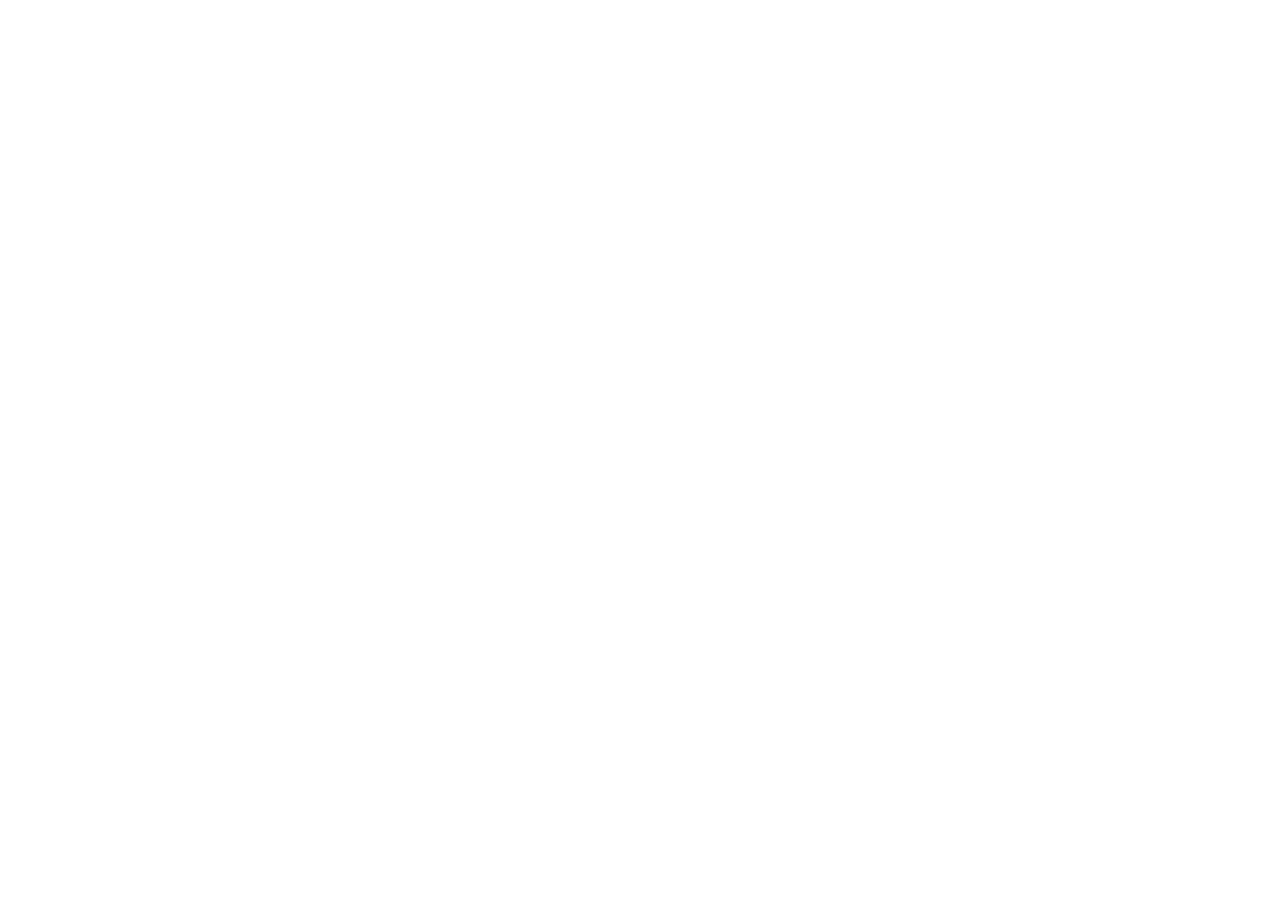
==== challenge-4/index.html @ dc8c5710 "First step challenge #4 & Change IMGS" ====
<!DOCTYPE html>
<html lang="pt-BR">

<head>
    <meta charset="UTF-8">
    <meta http-equiv="X-UA-Compatible" content="IE=edge">
    <meta name="viewport" content="width=device-width, initial-scale=1.0">
    <link rel="stylesheet" href="assets/style.css">
    <title>Challenge 4</title>
</head>

<body>

    <!-- Challenge #4 -->

</body>

</html>
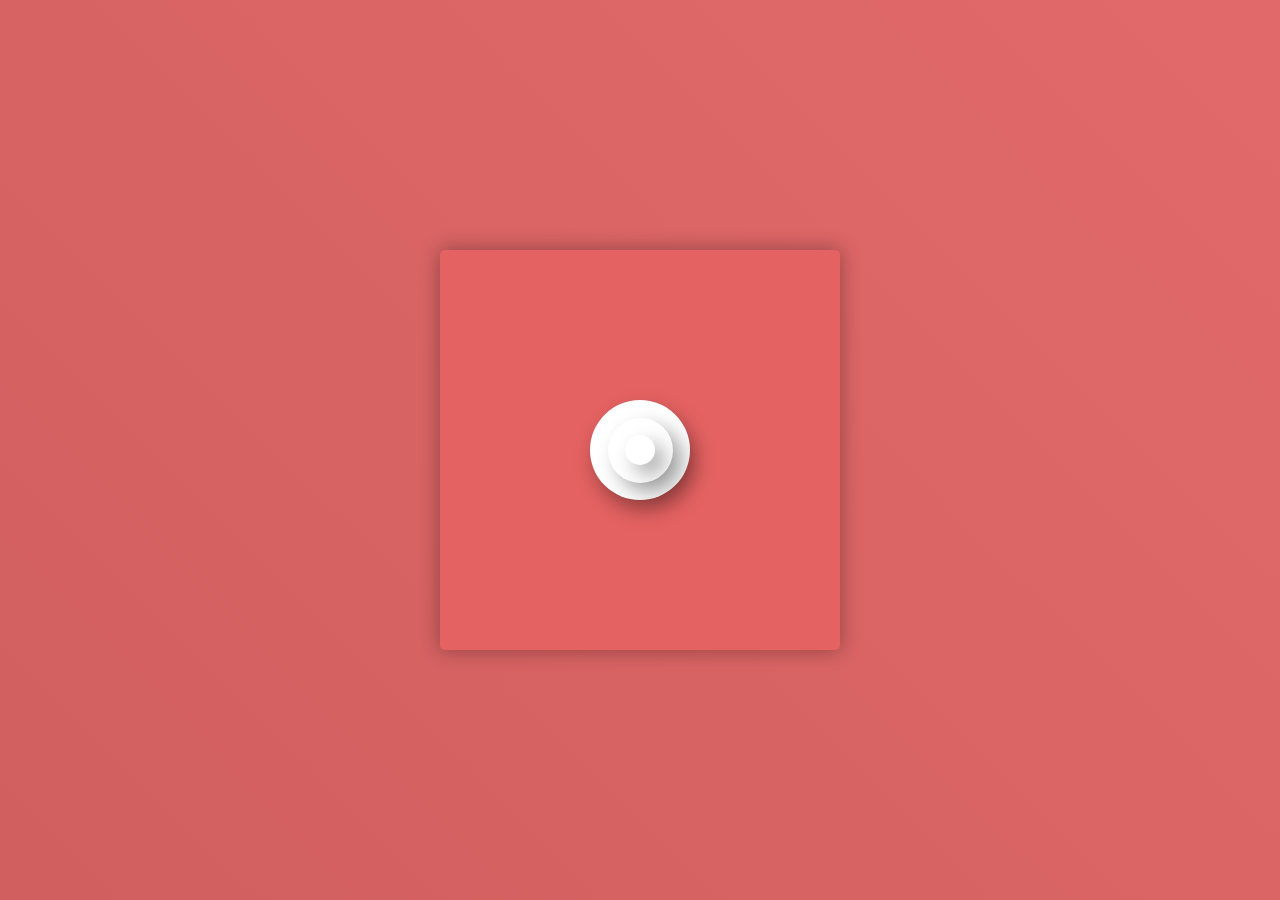
==== commit 7111a5b3: "Challenge #4" ====
--- a/challenge-4/index.html
+++ b/challenge-4/index.html
@@ -10,9 +10,16 @@
 </head>
 
 <body>
-
-    <!-- Challenge #4 -->
-
+    <section class="section">
+        <div class="circles-group">
+            <div class="circle-one">
+            </div>
+            <div class="circle-two">
+            </div>
+            <div class="circle-three">
+            </div>
+        </div>
+    </section>
 </body>
 
 </html>--- a/challenge-4/assets/style.css
+++ b/challenge-4/assets/style.css
@@ -0,0 +1,94 @@
+* {
+    margin: 0;
+    padding: 0;
+    box-sizing: border-box;
+}
+
+html {
+    width: 100vw;
+    height: 100vh;
+    background: linear-gradient(45deg,  #d15f5f,  #e26969);
+    display: flex;
+    justify-content: center;
+    align-items: center;
+}
+
+.section {
+    width: 400px;
+    height: 400px;
+    background: #E56262;
+    border-radius: 5px;
+    box-shadow: 0px 0px 20px 1px #00000050;
+    display: flex;
+    justify-content: center;
+    align-items: center;
+}
+
+.circles-group {
+    width: 100px;
+    height: 100px;
+    position: relative;
+}
+
+.circle-one {
+    width: 100px;
+    height: 100px;
+    background: #fff;
+    border-radius: 50%;
+    position: absolute;
+    box-shadow: 5px 10px 20px 1px #00000050;
+    animation: circle-one 2s alternate infinite;
+}
+
+.circle-two {
+    width: 65px;
+    height: 65px;
+    background: #fff;
+    border-radius: 50%;
+    box-shadow: 10px 10px 20px 1px #00000050;
+    position: absolute;
+    left: 18px;
+    top: 18px;
+    animation-fill-mode: both;
+    animation: circle-two 2s alternate infinite;
+}
+
+.circle-three {
+    width: 30px;
+    height: 30px;
+    background: #fff;
+    border-radius: 50%;
+    box-shadow: 10px 10px 20px 1px #00000050;
+    position: absolute;
+    left: 35px;
+    top: 35px;
+    animation-fill-mode: both;
+    animation: circle-three 2s infinite alternate;
+}
+
+@keyframes circle-one {
+    0%, 10% {
+        transform: scale(0);
+    }
+    100% {
+        transform: scale(1);
+    }
+}
+
+@keyframes circle-two {
+    0%, 40% {
+        transform: scale(0);
+    }
+    90% {
+        transform: scale(1);
+    }
+}
+
+@keyframes circle-three {
+    0%, 70% {
+        scale: 0;
+    }
+    90% {
+        scale: 1;
+    }
+}